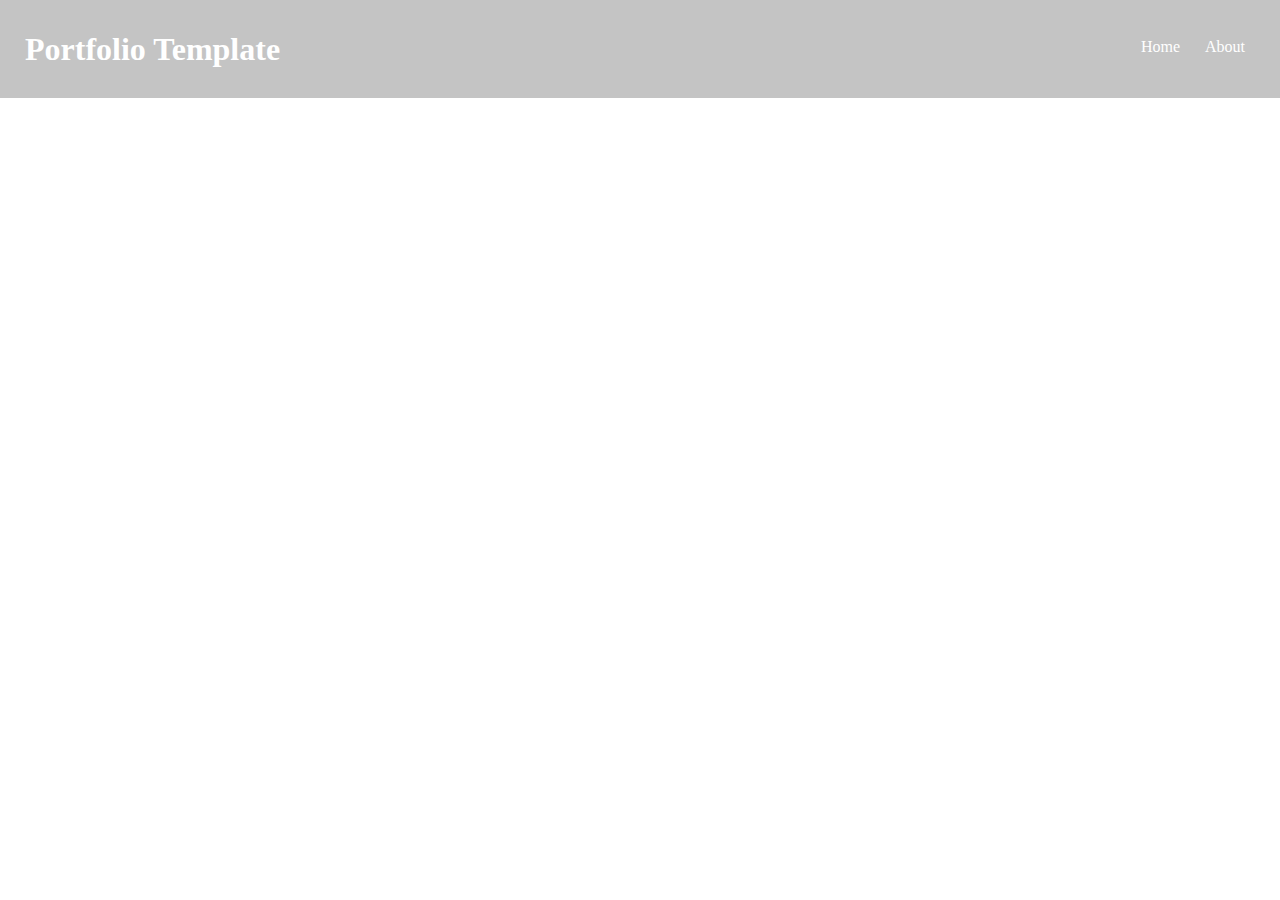
==== index.html @ f59d0153 "start" ====
<!DOCTYPE html>
<html lang="en" dir="ltr">

<head>
  <link rel="stylesheet" href="reset.css" type="text/css" />
  <link rel="stylesheet" href="style.css" type="text/css" />
  <meta charset="utf-8">
  <title></title>
</head>

<body>
  <header class="header-flex">
    <h1>Portfolio Template</h1>
    <ul>
      <li><a href="#">Home</a></li>
      <li><a href="#">About</a></li>
    </ul>
  </header>
  <h1></h1>
</body>

</html>
---- style.css ----
.header-flex{
    display:flex;
    flex-direction:row;
    justify-content:space-between;
    padding:25px; 
    background:#c4c4c4;
    color:white;
}


a {
    color:white;
    text-decoration: none;
}
ul{
    display:flex;
    gap:25px;
    padding:10px;
    
}
li{
    list-style-type: none;
}
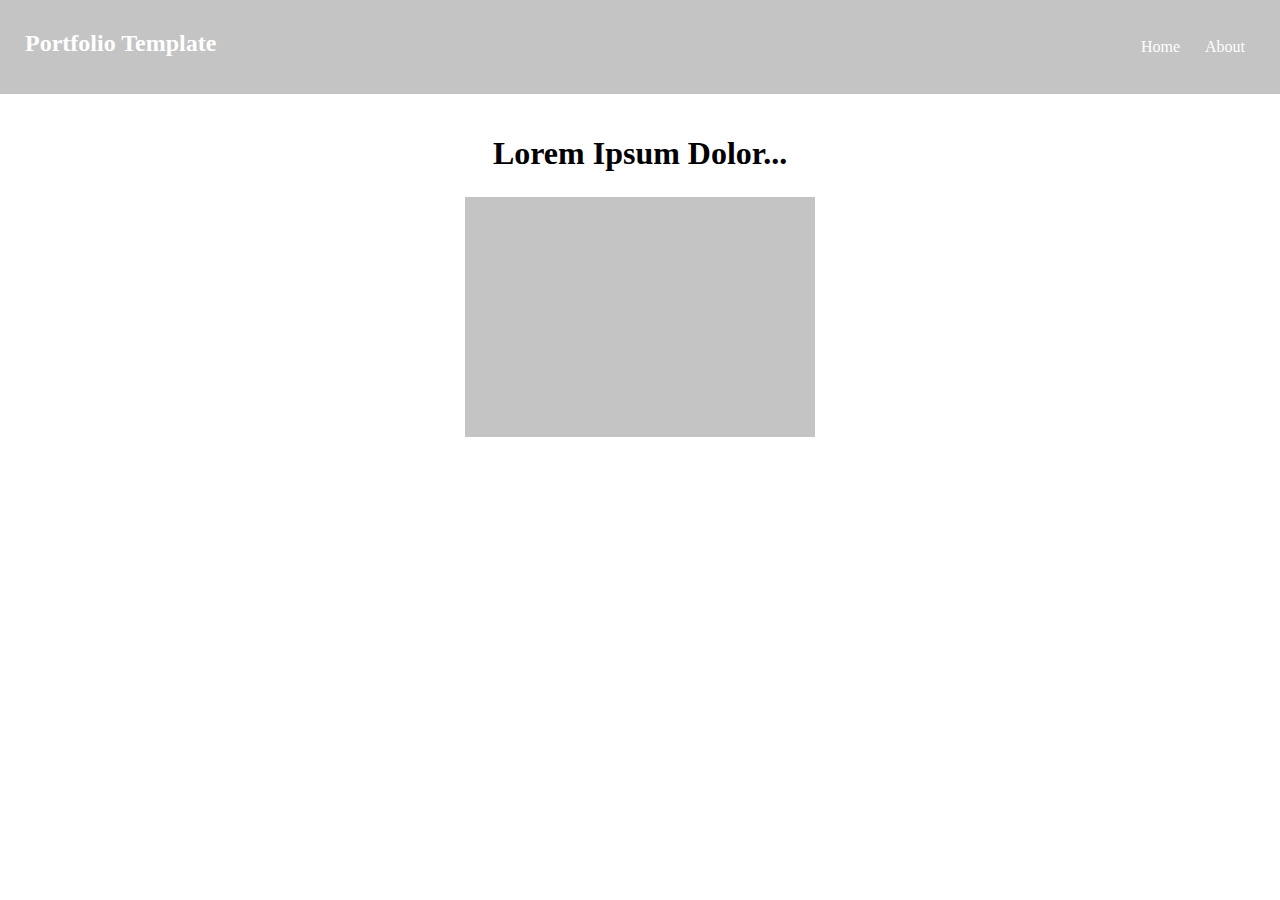
==== commit e91b2a86: "PT1 DONE" ====
--- a/index.html
+++ b/index.html
@@ -10,13 +10,14 @@
 
 <body>
   <header class="header-flex">
-    <h1>Portfolio Template</h1>
+    <h2>Portfolio Template</h2>
     <ul>
       <li><a href="#">Home</a></li>
       <li><a href="#">About</a></li>
     </ul>
   </header>
-  <h1></h1>
+  <h1>Lorem Ipsum Dolor...</h1>
+  <div></div>
 </body>
 
 </html>
--- a/style.css
+++ b/style.css
@@ -20,4 +20,35 @@
 }
 li{
     list-style-type: none;
+}
+
+h1{
+    display: flex;
+    justify-content: center;
+    margin-top: 35px;
+}
+
+div {
+    background-color: #c4c4c4;
+    width: 350px;
+    height: 240px;
+    display: flex;
+    align-items: center;
+    margin:auto;
+    /*fabrizio fix later*/
+    margin-top: 20px;
+}
+
+@media (max-width: 576px) {
+    ul{
+        display: flex;
+        justify-content: flex-start;
+    }
+    h2 {
+        display: none;
+    }
+    div {
+        width: 210px;
+        height: 255px;
+    }
 }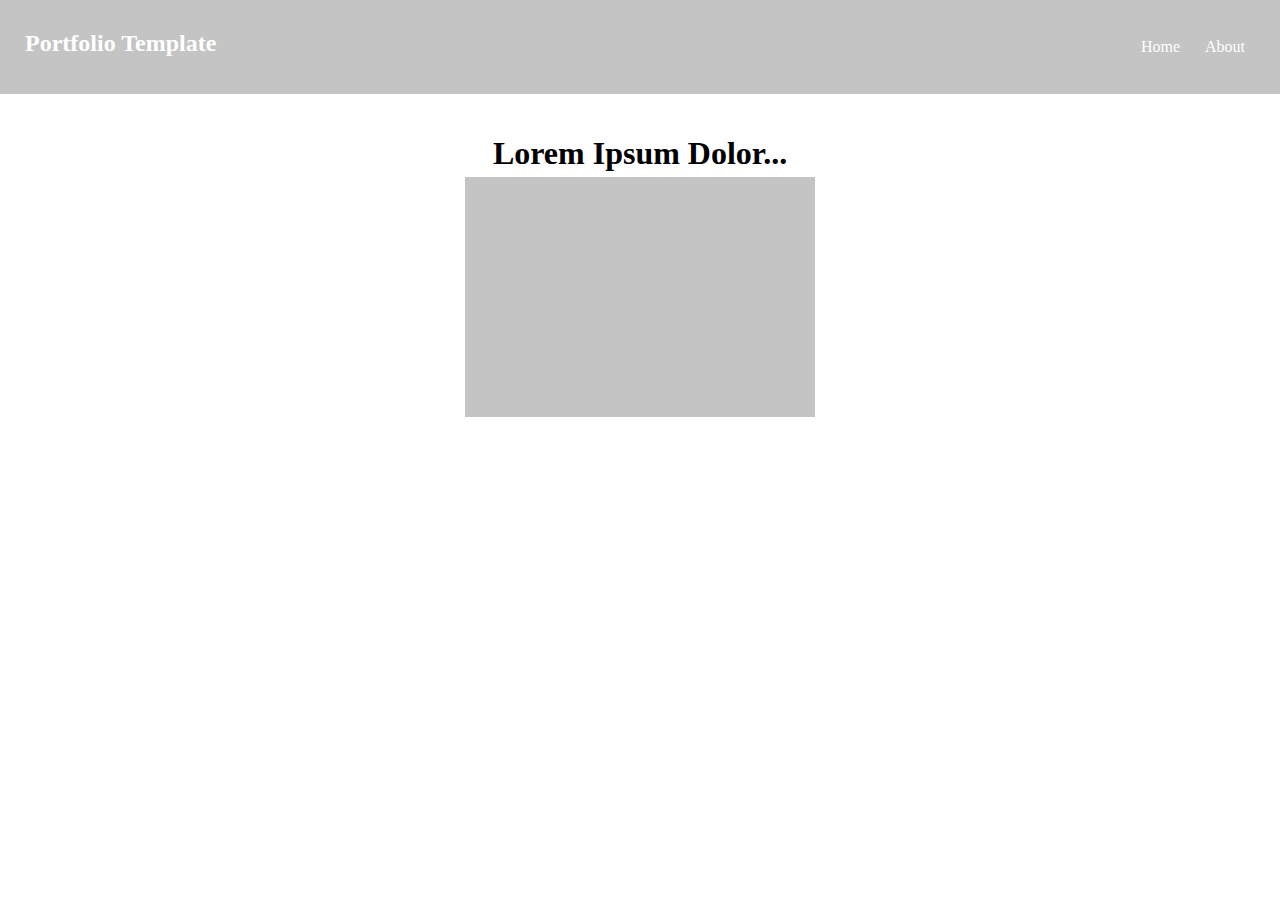
==== commit e6b655ad: "done so far" ====
--- a/index.html
+++ b/index.html
@@ -12,8 +12,8 @@
   <header class="header-flex">
     <h2>Portfolio Template</h2>
     <ul>
-      <li><a href="#">Home</a></li>
-      <li><a href="#">About</a></li>
+      <li><a href="index.html">Home</a></li>
+      <li><a href="photo.html">About</a></li>
     </ul>
   </header>
   <h1>Lorem Ipsum Dolor...</h1>
--- a/style.css
+++ b/style.css
@@ -1,28 +1,30 @@
-.header-flex{
-    display:flex;
-    flex-direction:row;
-    justify-content:space-between;
-    padding:25px; 
-    background:#c4c4c4;
-    color:white;
+.header-flex {
+    display: flex;
+    flex-direction: row;
+    justify-content: space-between;
+    padding: 25px;
+    background: #c4c4c4;
+    color: white;
 }
 
 
 a {
-    color:white;
+    color: white;
     text-decoration: none;
 }
-ul{
-    display:flex;
-    gap:25px;
-    padding:10px;
-    
+
+ul {
+    display: flex;
+    gap: 25px;
+    padding: 10px;
+
 }
-li{
+
+li {
     list-style-type: none;
 }
 
-h1{
+h1 {
     display: flex;
     justify-content: center;
     margin-top: 35px;
@@ -34,21 +36,38 @@
     height: 240px;
     display: flex;
     align-items: center;
-    margin:auto;
+    margin: auto;
     /*fabrizio fix later*/
-    margin-top: 20px;
+    
 }
 
+.grid-container {
+    display: grid;
+    grid-template-columns: 1fr 1fr 1fr;
+    row-gap: 50px;
+    column-gap: 200px;
+    margin-top:20px;
+    justify-content:center;
+
+}
+
+h3{
+    font-size:175%;
+}
+
+
 @media (max-width: 576px) {
-    ul{
+    ul {
         display: flex;
         justify-content: flex-start;
     }
+
     h2 {
         display: none;
     }
+
     div {
         width: 210px;
         height: 255px;
     }
-}+}
